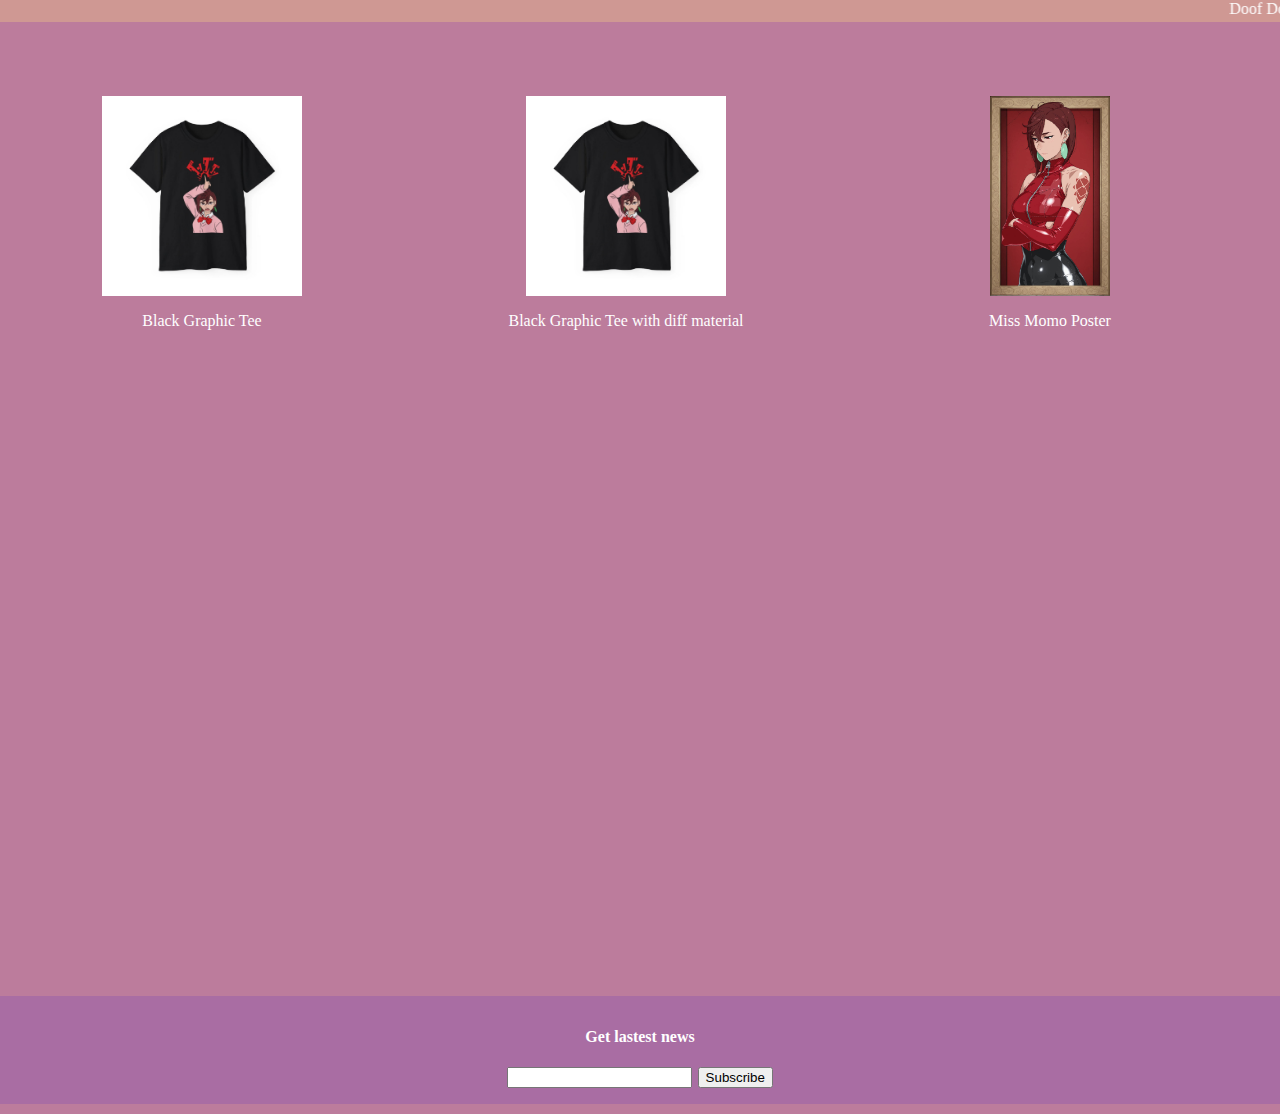
==== products.html @ f620dd4e "Add files via upload" ====
<!DOCTYPE html>
<html lang="en">
<head>
    <meta charset="UTF-8">
    <meta name="viewport" content="width=device-width, initial-scale=1.0">
    <title>Products</title>
    <link rel="stylesheet" href="style.css">
    <link rel="stylesheet" href="products.css">
</head>
<body>
    <div style="background-color: #CF9893;
    font-size: 16px;
    color: white;">
        <marquee behavior="scroll" direction="left" style="--moving-scroll-speed: 30s;">Doof Doof Doof Doof Doof Doof Doof Doof Doof Doof Doof Doof Doof Doof Doof Doof Doof Doof Doof Doof Doof Doof Doof Doof Doof Doof Doof Doof Doof Doof Doof Doof Doof Doof Doof Doof Doof Doof Doof Doof Doof Doof Doof Doof Doof Doof Doof Doof Doof Doof Doof Doof Doof Doof Doof Doof</marquee>
    </div>

    <div id="show">
        <div class="products" onclick="redirect(1)">
            <img src="products/blacktee.jpg">
            <p>Black Graphic Tee</p>
        </div>
        <div class="products" onclick="redirect(2)">
            <img src="products/blacktee.jpg">
            <p>Black Graphic Tee with diff material</p>
        </div>
        <div class="products" onclick="redirect(3)">
            <img src="products/poster.jpg">
            <p>Miss Momo Poster</p>
        </div>
    </div>

    <div id="footer">
        <h3>Get lastest news</h3>
        <form action="">
            <input type="email" name="email">
            <button type="submit">Subscribe</button>
        </form>
    </div>

    <script>
        function redirect(id) {
            window.location.href = `product-info.html?product=${id}`
        }
    </script>


</body>
</html>
---- style.css ----
body {
    font-family: "Space Mono";
    font-size: 22px;
    margin: 0;
    padding: 0;
    background-color: #BC7C9C;
}

#header {
    background-color: #CF9893;
    font-size: 16px;
    width: 100%;
    color: white;
}

#main {
    min-height: 70vh;
}

#main img {
    width: 20%;
    display: block;
    margin: auto;
    padding-top: 10%;
}

#underimg {
    display: flex;
    flex-direction: column;
    align-items: center;
    margin-top: 2rem;
}

#underimg p {
    font-size: 16px;
}

#underimg a {
    text-decoration: none;
    color: black;
}

#footer {
    background-color: #A96DA3;
    display: flex;
    flex-direction: column;
    align-items: center;
    margin: 10px;
    padding: 1rem;
}

#footer h3 {
    color: white;
    font-size: 16px;
}

@media screen and (max-width: 600px) {
    #main img {
        width: 50%;
        margin-top: 50%;
    }

    #underimg {
        margin-top: 20%;
    }

    #footer {
        margin: 0;
        padding: 10%;
    }
}
---- products.css ----
body {
    margin: 0;
    padding: 0;
    display: flex;
    flex-direction: column;
    align-items: center;
    max-width: 100%;
    background-color: #BC7C9C;
    overflow-x: hidden;
    color: white;
}

html {
    width: 100%;
    overflow-x: hidden;
}

#show {
    margin: 5% auto 0 auto; 
    height: 100vh;
    display: flex;
    margin-top: 5%;
    width: 100%;
    flex-wrap: wrap;
    justify-content: flex-start;
    row-gap: 10px;
    gap: 20px;
}

#footer {
    width: 100%;
}

.products {
    font-size: 16px;
    display: flex;
    flex-direction: column;
    
    align-items: center;
    width: 30%;
    text-align: center;
    height: max-content;
    margin: 10px;
}
.products img {
    max-width: 100%;
    height: 200px;
    object-fit: contain;
}

@media screen and (max-width: 600px) {
    .products {
        width: 25%;
    }
}
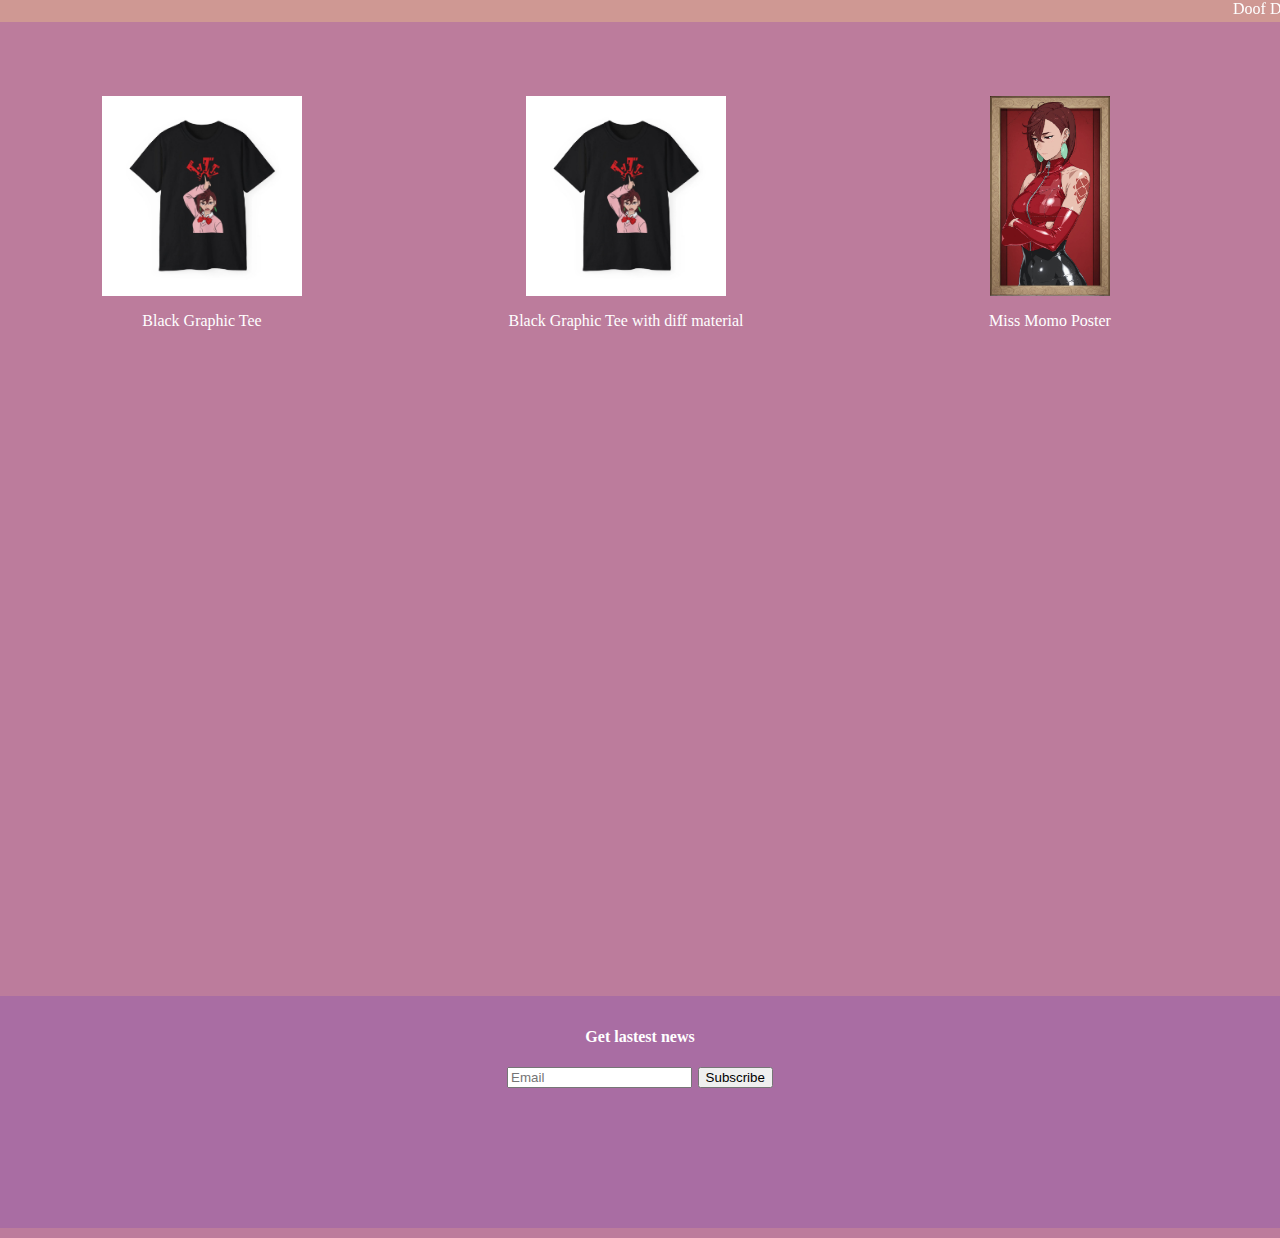
==== commit 2be9ad82: "Update products.html" ====
--- a/products.html
+++ b/products.html
@@ -32,7 +32,7 @@
     <div id="footer">
         <h3>Get lastest news</h3>
         <form action="">
-            <input type="email" name="email">
+            <input type="email" name="email" placeholder="Email">
             <button type="submit">Subscribe</button>
         </form>
     </div>
@@ -45,4 +45,4 @@
 
 
 </body>
-</html>+</html>
--- a/style.css
+++ b/style.css
@@ -4,6 +4,7 @@
     margin: 0;
     padding: 0;
     background-color: #BC7C9C;
+    overflow-y: auto;
 }
 
 #header {
@@ -47,6 +48,7 @@
     align-items: center;
     margin: 10px;
     padding: 1rem;
+    height: 200px;
 }
 
 #footer h3 {
@@ -68,4 +70,5 @@
         margin: 0;
         padding: 10%;
     }
+    
 }
